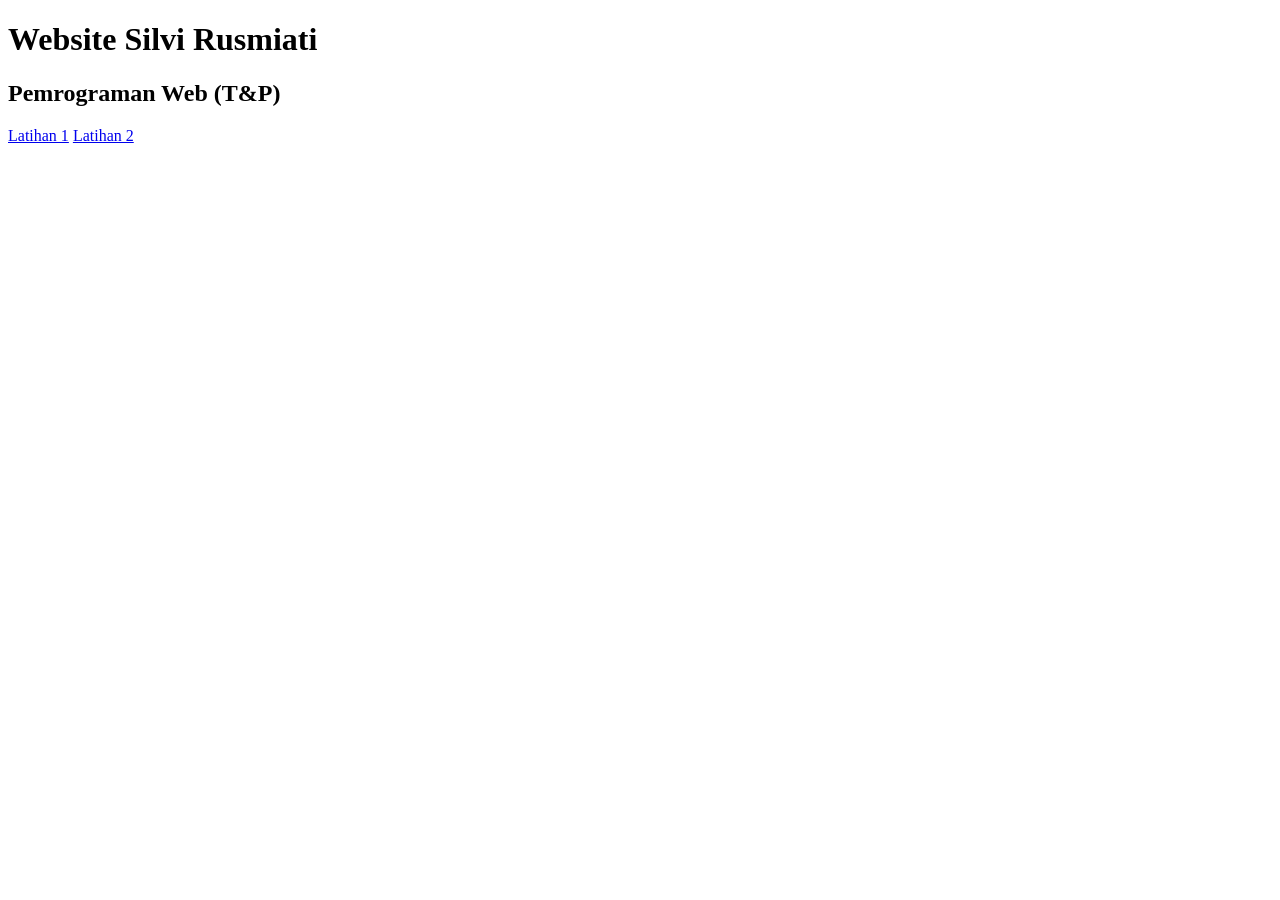
==== RPLSemester4.html @ 4f18142d "Add files via upload" ====
<!DOCTYPE html>
<html>
<head>
    <title>Website Silvi Rusmiati</title>
    <link rel="stylesheet" href="styleRPL.css">
</head>
<body>

    <div class="container">
        <h1>Website Silvi Rusmiati</h1>

        <h2>Pemrograman Web (T&P)</h2>

        <div class="menu">
            <a href="latihan1RPL.html">Latihan 1</a>
            <a href="latihan2RPL.html">Latihan 2</a>
        </div>
    </div>

</body>
</html>
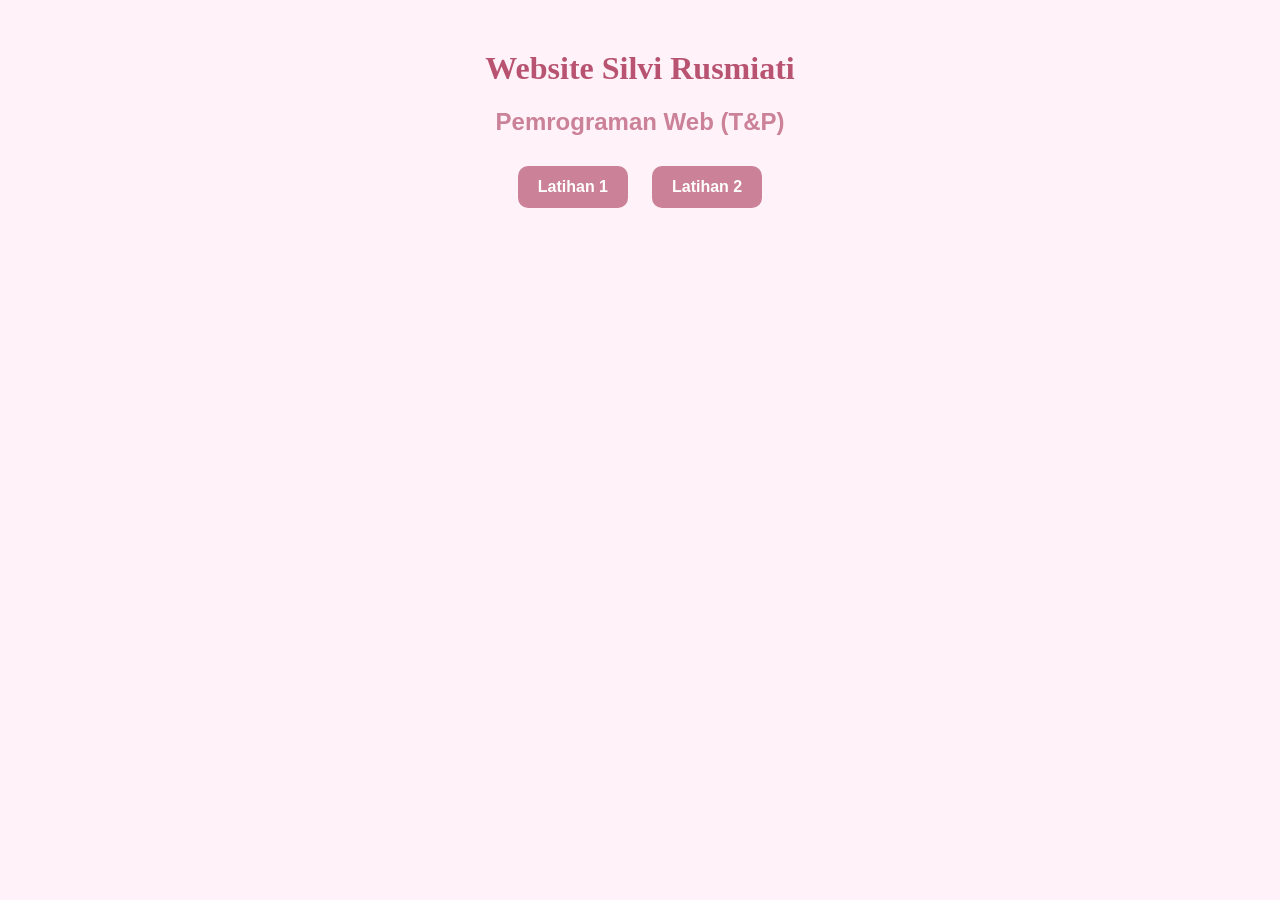
==== commit 5a343495: "Rename index.html to RPLSemester4.html" ====
--- a/RPLSemester4.html
+++ b/RPLSemester4.html
@@ -18,4 +18,4 @@
     </div>
 
 </body>
-</html>+</html>
--- a/styleRPL.css
+++ b/styleRPL.css
@@ -0,0 +1,75 @@
+body {
+    background-color: #fff3f9;
+    margin: 0;
+    padding: 0;
+}
+
+.container {
+    text-align: center;
+    margin-top: 50px;
+}
+
+h1 {
+    color: #b85371;
+    font-family: "Times New Roman", Times, serif;
+}
+
+h2 {
+    color: #cb8197;
+    font-family: Arial, sans-serif;
+}
+
+p {
+    color: #2b2829;
+    font-size: 16px;
+    line-height: 1.6;
+    font-family: Arial, sans-serif;
+}
+
+.card {
+    background-color: white;
+    padding: 15px;
+    margin: 20px auto;
+    width: 300px;
+    border-radius: 15px;
+    box-shadow: 0 0 10px rgba(0,0,0,0.1);
+}
+
+.menu a {
+    display: inline-block;
+    margin: 10px;
+    padding: 12px 20px;
+    background-color: #cb8197;
+    color: white;
+    text-decoration: none;
+    border-radius: 10px;
+    font-weight: bold;
+    font-family: Arial, sans-serif;
+}
+
+.menu a:hover {
+    background-color: #b85371;
+}
+
+.back {
+    display: inline-block;
+    margin-top: 20px;
+    padding: 10px 15px;
+    background-color: #cb8197;
+    color: white;
+    text-decoration: none;
+    border-radius: 10px;
+    font-family: Arial, sans-serif;
+}
+
+.back:hover {
+    background-color: #b85371;
+}
+
+pre {
+    text-align: left;
+    background-color: #fffafb;
+    padding: 15px;
+    border-radius: 10px;
+    overflow-x: auto;
+}
